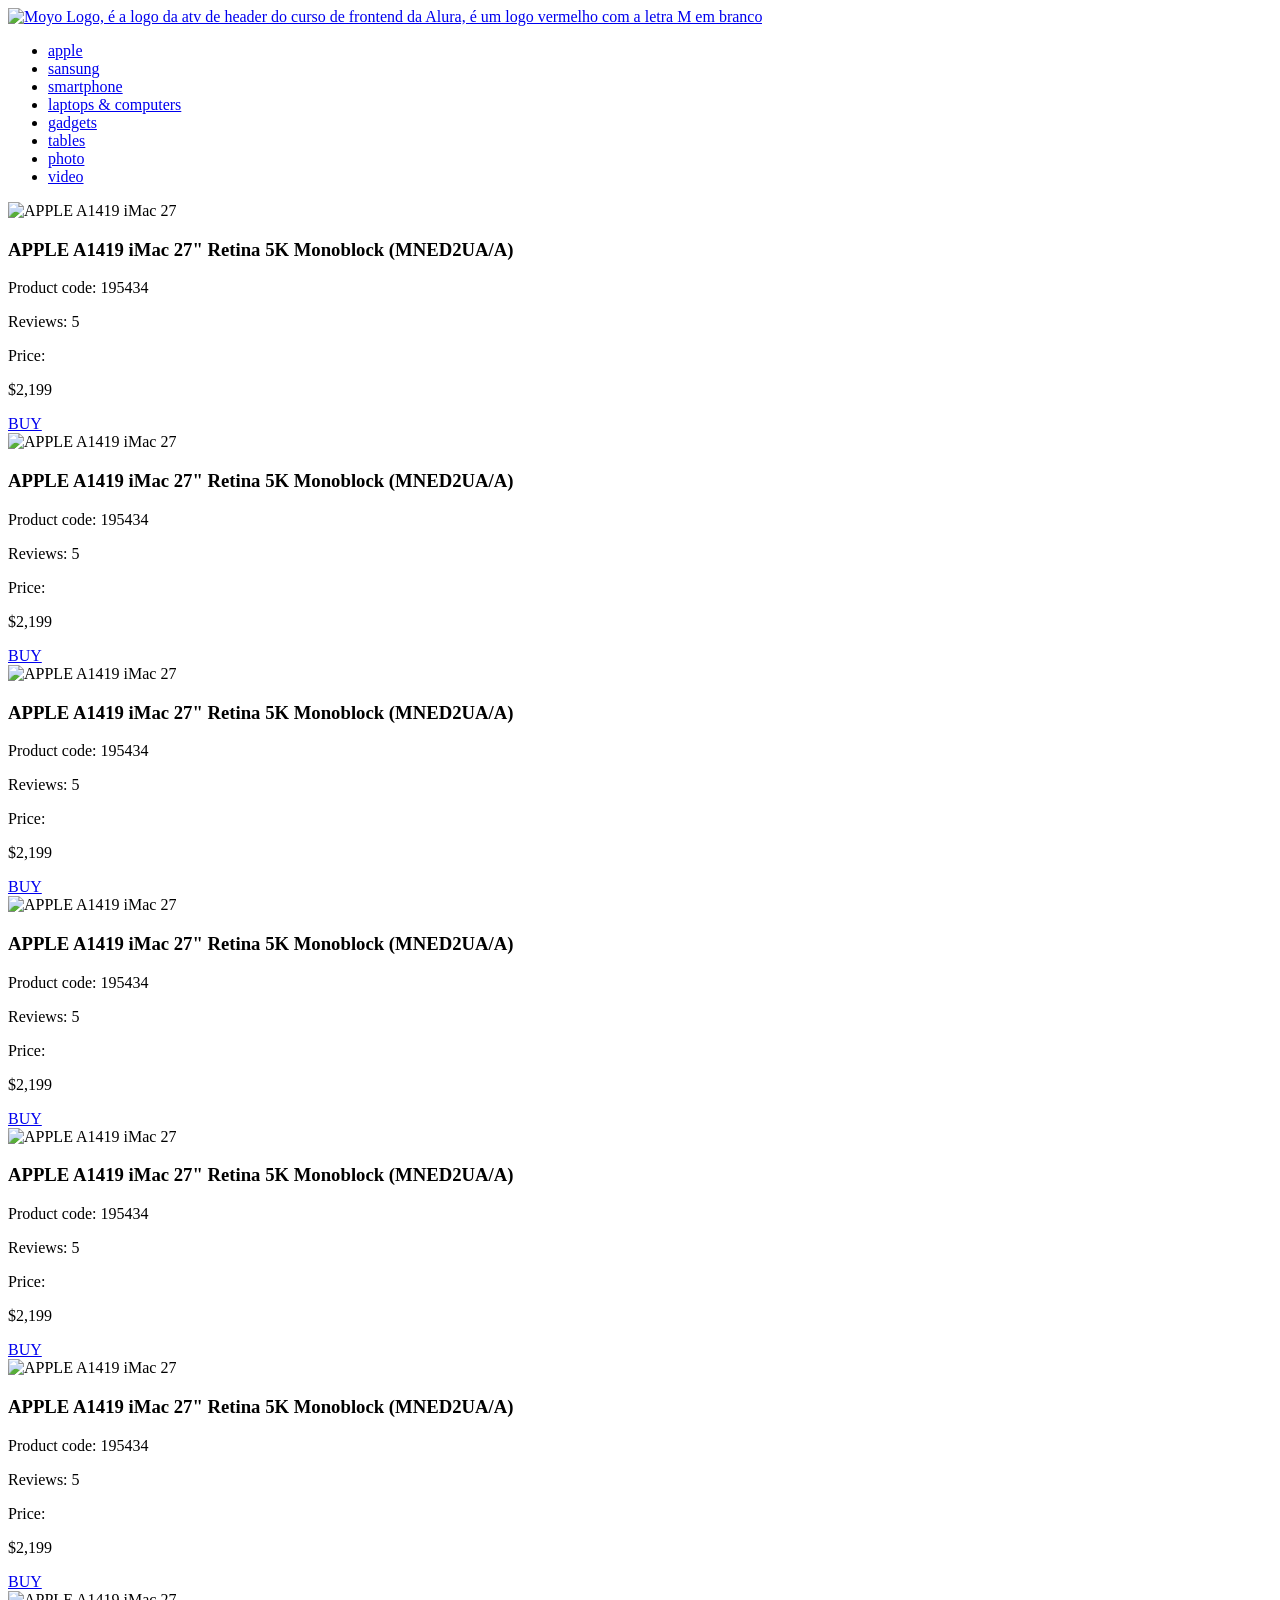
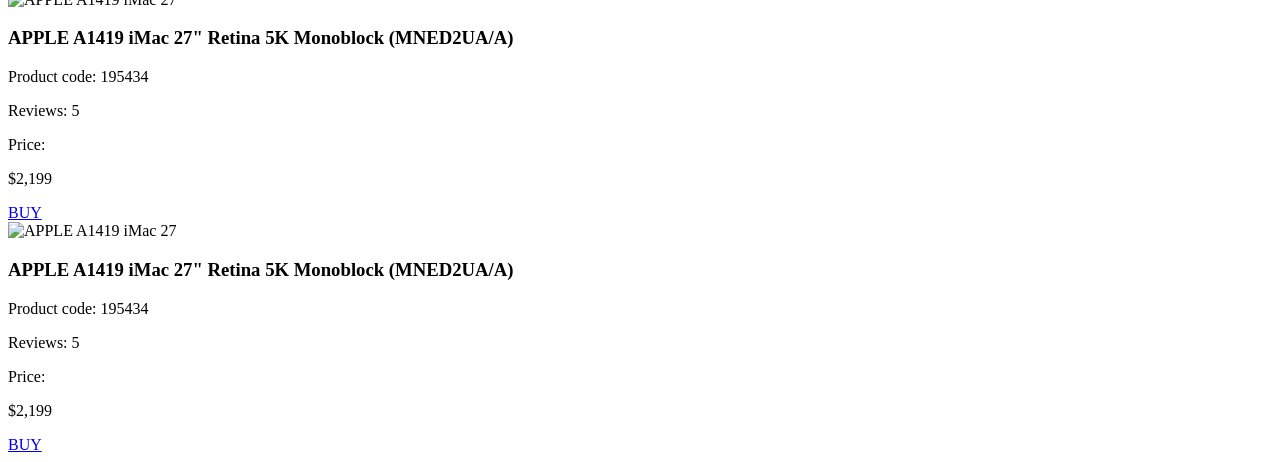
==== src/index.html @ db33f17c "primeiro commit para test" ====
<!doctype html>
<html lang="en">
  <head>
    <meta charset="UTF-8" />
    <meta
      name="viewport"
      content="width=device-width, initial-scale=1.0"
    />
    <title>Catalog</title>
    <link
      rel="preconnect"
      href="https://fonts.gstatic.com"
    />
    <link
      href="https://fonts.googleapis.com/css2?family=Roboto:wght@400;500;700&display=swap"
      rel="stylesheet"
    />
    <link
      rel="stylesheet"
      href="styles/index.scss"
    />
  </head>

  <body>
    <header class="header">
      <a
        href="#"
        class="site-logo"
      >
        <img
          src="./images/logo.png"
          alt="Moyo Logo, é a logo da atv de header do curso de frontend da Alura, é um logo vermelho com a letra M em branco"
          class="site-logo__image"
        />
      </a>

      <nav class="nav">
        <ul class="nav__list">
          <li class="nav__item">
            <a
              href="#"
              class="nav__link is-active"
            >
              apple
            </a>
          </li>
          <li class="nav__item">
            <a
              href="#"
              class="nav__link"
            >
              sansung
            </a>
          </li>
          <li class="nav__item">
            <a
              href="#"
              class="nav__link"
            >
              smartphone
            </a>
          </li>
          <li class="nav__item">
            <a
              href="#"
              class="nav__link"
              data-qa="nav-hover"
            >
              laptops & computers
            </a>
          </li>
          <li class="nav__item">
            <a
              href="#"
              class="nav__link"
            >
              gadgets
            </a>
          </li>
          <li class="nav__item">
            <a
              href="#"
              class="nav__link"
            >
              tables
            </a>
          </li>
          <li class="nav__item">
            <a
              href="#"
              class="nav__link"
            >
              photo
            </a>
          </li>
          <li class="nav__item">
            <a
              href="#"
              class="nav__link"
            >
              video
            </a>
          </li>
        </ul>
      </nav>
    </header>

    <main class="catalog">
      <div
        class="card"
        data-qa="card"
      >
        <img
          src="./images/imac.jpeg"
          alt="APPLE A1419 iMac 27"
          class="card__image"
        />
        <h3 class="card__title">
          APPLE A1419 iMac 27" Retina 5K Monoblock (MNED2UA/A)
        </h3>
        <p class="card__code">Product code: 195434</p>
        <div class="card__meta">
          <div class="stars stars--4">
            <span class="stars__star"></span>
            <span class="stars__star"></span>
            <span class="stars__star"></span>
            <span class="stars__star"></span>
            <span class="stars__star"></span>
          </div>
          <p class="card__reviews">Reviews: 5</p>
        </div>
        <div class="card__price">
          <p class="card__price-label">Price:</p>
          <p class="card__price-value">$2,199</p>
        </div>
        <a
          class="card__buy"
          data-qa="hover"
          href="#"
        >
          BUY
        </a>
      </div>

      <div
        class="card"
        data-qa="card"
      >
        <img
          src="./images/imac.jpeg"
          alt="APPLE A1419 iMac 27"
          class="card__image"
        />
        <h3 class="card__title">
          APPLE A1419 iMac 27" Retina 5K Monoblock (MNED2UA/A)
        </h3>
        <p class="card__code">Product code: 195434</p>
        <div class="card__meta">
          <div class="stars stars--4">
            <span class="stars__star"></span>
            <span class="stars__star"></span>
            <span class="stars__star"></span>
            <span class="stars__star"></span>
            <span class="stars__star"></span>
          </div>
          <p class="card__reviews">Reviews: 5</p>
        </div>
        <div class="card__price">
          <p class="card__price-label">Price:</p>
          <p class="card__price-value">$2,199</p>
        </div>
        <a
          class="card__buy"
          data-qa="hover"
          href="#"
        >
          BUY
        </a>
      </div>

      <div
        class="card"
        data-qa="card"
      >
        <img
          src="./images/imac.jpeg"
          alt="APPLE A1419 iMac 27"
          class="card__image"
        />
        <h3 class="card__title">
          APPLE A1419 iMac 27" Retina 5K Monoblock (MNED2UA/A)
        </h3>
        <p class="card__code">Product code: 195434</p>
        <div class="card__meta">
          <div class="stars stars--4">
            <span class="stars__star"></span>
            <span class="stars__star"></span>
            <span class="stars__star"></span>
            <span class="stars__star"></span>
            <span class="stars__star"></span>
          </div>
          <p class="card__reviews">Reviews: 5</p>
        </div>
        <div class="card__price">
          <p class="card__price-label">Price:</p>
          <p class="card__price-value">$2,199</p>
        </div>
        <a
          class="card__buy"
          data-qa="hover"
          href="#"
        >
          BUY
        </a>
      </div>

      <div
        class="card"
        data-qa="card"
      >
        <img
          src="./images/imac.jpeg"
          alt="APPLE A1419 iMac 27"
          class="card__image"
        />
        <h3 class="card__title">
          APPLE A1419 iMac 27" Retina 5K Monoblock (MNED2UA/A)
        </h3>
        <p class="card__code">Product code: 195434</p>
        <div class="card__meta">
          <div class="stars stars--4">
            <span class="stars__star"></span>
            <span class="stars__star"></span>
            <span class="stars__star"></span>
            <span class="stars__star"></span>
            <span class="stars__star"></span>
          </div>
          <p class="card__reviews">Reviews: 5</p>
        </div>
        <div class="card__price">
          <p class="card__price-label">Price:</p>
          <p class="card__price-value">$2,199</p>
        </div>
        <a
          class="card__buy"
          data-qa="hover"
          href="#"
        >
          BUY
        </a>
      </div>

      <div
        class="card"
        data-qa="card"
      >
        <img
          src="./images/imac.jpeg"
          alt="APPLE A1419 iMac 27"
          class="card__image"
        />
        <h3 class="card__title">
          APPLE A1419 iMac 27" Retina 5K Monoblock (MNED2UA/A)
        </h3>
        <p class="card__code">Product code: 195434</p>
        <div class="card__meta">
          <div class="stars stars--4">
            <span class="stars__star"></span>
            <span class="stars__star"></span>
            <span class="stars__star"></span>
            <span class="stars__star"></span>
            <span class="stars__star"></span>
          </div>
          <p class="card__reviews">Reviews: 5</p>
        </div>
        <div class="card__price">
          <p class="card__price-label">Price:</p>
          <p class="card__price-value">$2,199</p>
        </div>
        <a
          class="card__buy"
          data-qa="hover"
          href="#"
        >
          BUY
        </a>
      </div>

      <div
        class="card"
        data-qa="card"
      >
        <img
          src="./images/imac.jpeg"
          alt="APPLE A1419 iMac 27"
          class="card__image"
        />
        <h3 class="card__title">
          APPLE A1419 iMac 27" Retina 5K Monoblock (MNED2UA/A)
        </h3>
        <p class="card__code">Product code: 195434</p>
        <div class="card__meta">
          <div class="stars stars--4">
            <span class="stars__star"></span>
            <span class="stars__star"></span>
            <span class="stars__star"></span>
            <span class="stars__star"></span>
            <span class="stars__star"></span>
          </div>
          <p class="card__reviews">Reviews: 5</p>
        </div>
        <div class="card__price">
          <p class="card__price-label">Price:</p>
          <p class="card__price-value">$2,199</p>
        </div>
        <a
          class="card__buy"
          data-qa="hover"
          href="#"
        >
          BUY
        </a>
      </div>

      <div
        class="card"
        data-qa="card"
      >
        <img
          src="./images/imac.jpeg"
          alt="APPLE A1419 iMac 27"
          class="card__image"
        />
        <h3 class="card__title">
          APPLE A1419 iMac 27" Retina 5K Monoblock (MNED2UA/A)
        </h3>
        <p class="card__code">Product code: 195434</p>
        <div class="card__meta">
          <div class="stars stars--4">
            <span class="stars__star"></span>
            <span class="stars__star"></span>
            <span class="stars__star"></span>
            <span class="stars__star"></span>
            <span class="stars__star"></span>
          </div>
          <p class="card__reviews">Reviews: 5</p>
        </div>
        <div class="card__price">
          <p class="card__price-label">Price:</p>
          <p class="card__price-value">$2,199</p>
        </div>
        <a
          class="card__buy"
          data-qa="hover"
          href="#"
        >
          BUY
        </a>
      </div>

      <div
        class="card"
        data-qa="card"
      >
        <img
          src="./images/imac.jpeg"
          alt="APPLE A1419 iMac 27"
          class="card__image"
        />
        <h3 class="card__title">
          APPLE A1419 iMac 27" Retina 5K Monoblock (MNED2UA/A)
        </h3>
        <p class="card__code">Product code: 195434</p>
        <div class="card__meta">
          <div class="stars stars--4">
            <span class="stars__star"></span>
            <span class="stars__star"></span>
            <span class="stars__star"></span>
            <span class="stars__star"></span>
            <span class="stars__star"></span>
          </div>
          <p class="card__reviews">Reviews: 5</p>
        </div>
        <div class="card__price">
          <p class="card__price-label">Price:</p>
          <p class="card__price-value">$2,199</p>
        </div>
        <a
          class="card__buy"
          data-qa="hover"
          href="#"
        >
          BUY
        </a>
      </div>
    </main>
  </body>
</html>
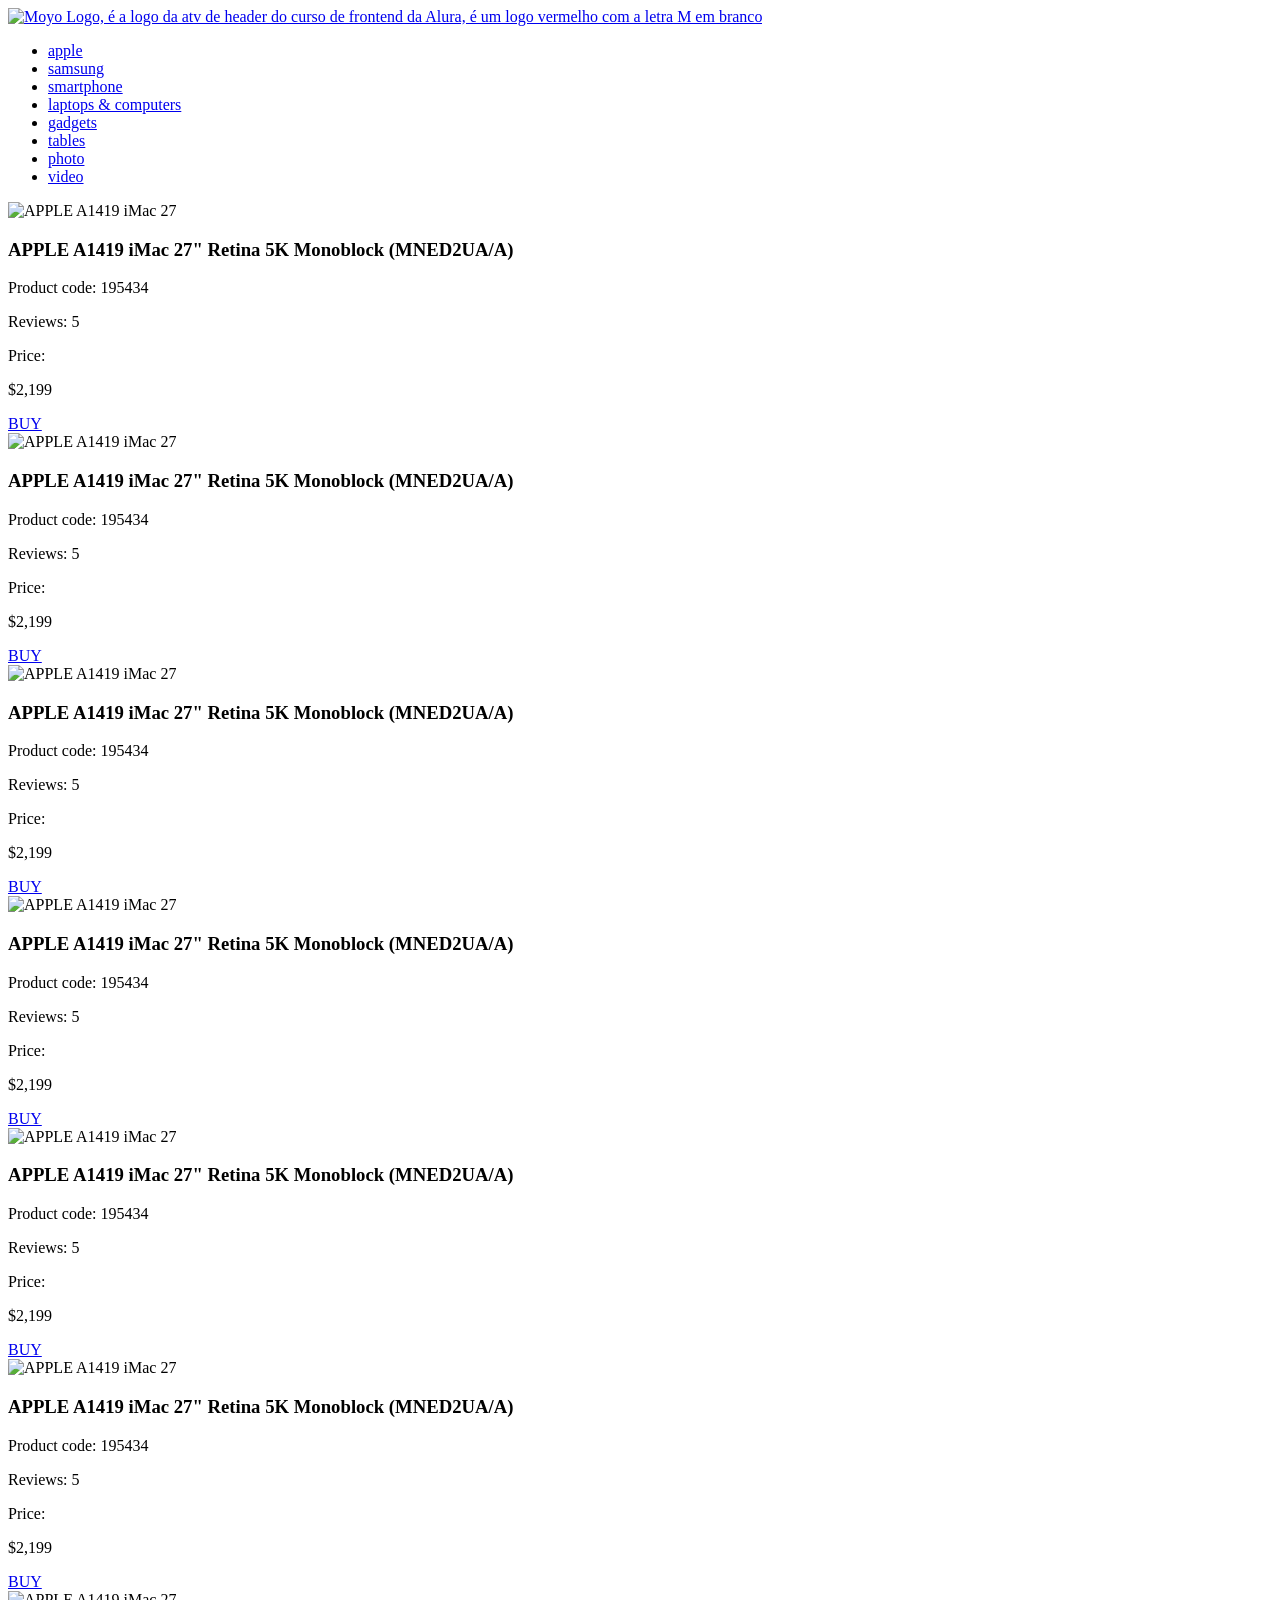
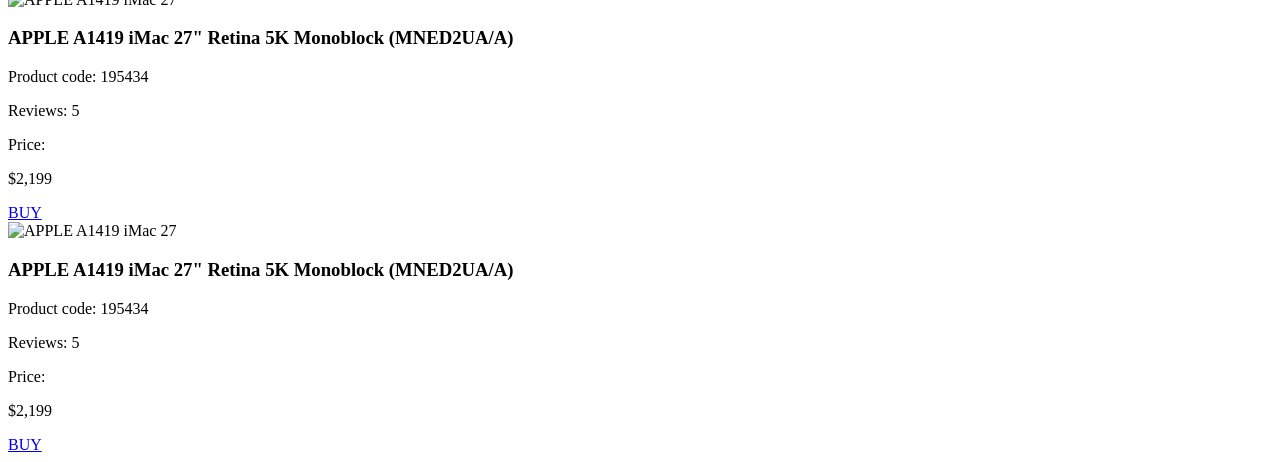
==== commit 8d1a23aa: "segundo commit" ====
--- a/src/index.html
+++ b/src/index.html
@@ -49,7 +49,7 @@
               href="#"
               class="nav__link"
             >
-              sansung
+              samsung
             </a>
           </li>
           <li class="nav__item">
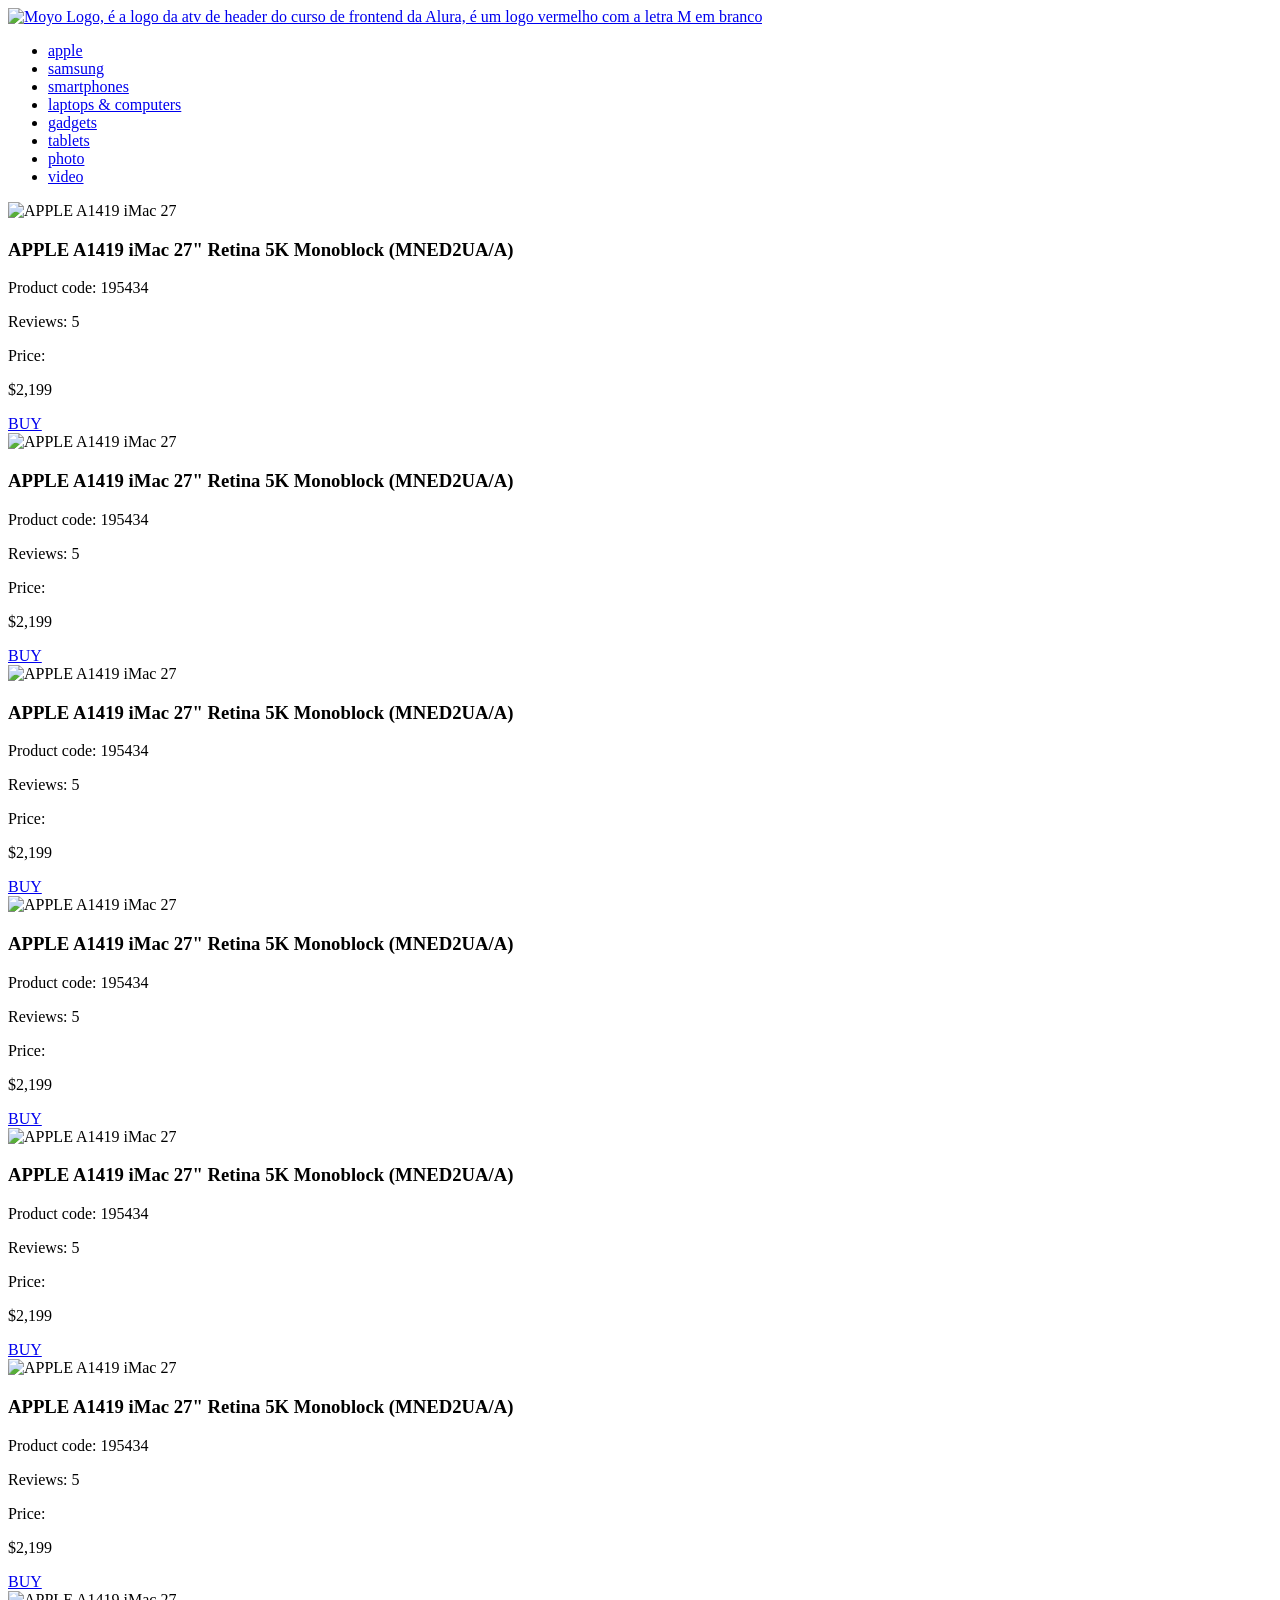
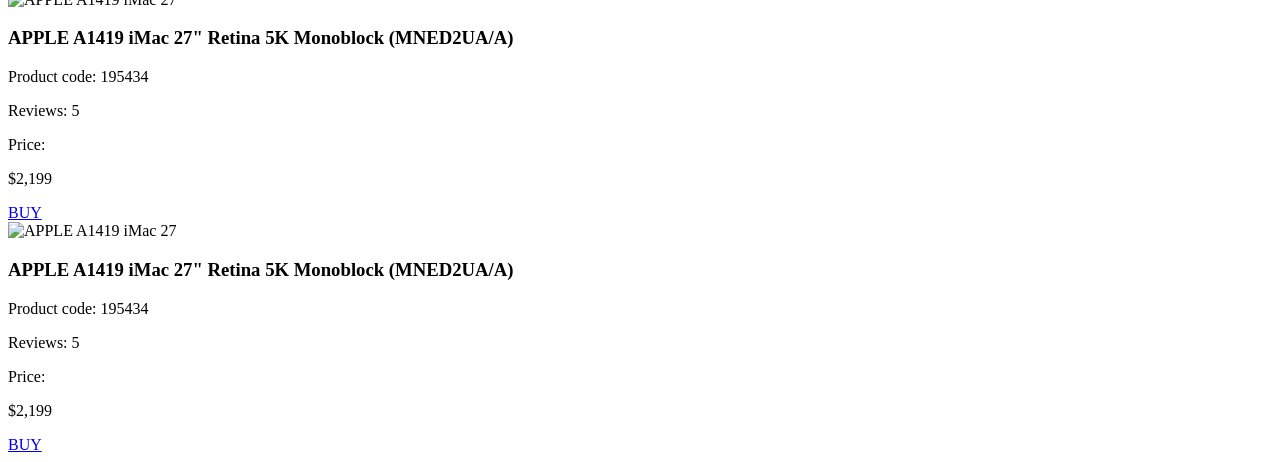
==== commit 3af6d1aa: "acho que é o quito commit" ====
--- a/src/index.html
+++ b/src/index.html
@@ -57,7 +57,7 @@
               href="#"
               class="nav__link"
             >
-              smartphone
+              smartphones
             </a>
           </li>
           <li class="nav__item">
@@ -82,7 +82,7 @@
               href="#"
               class="nav__link"
             >
-              tables
+              tablets
             </a>
           </li>
           <li class="nav__item">
@@ -135,259 +135,252 @@
         </div>
         <a
           class="card__buy"
-          data-qa="hover"
-          href="#"
-        >
-          BUY
-        </a>
-      </div>
-
-      <div
-        class="card"
-        data-qa="card"
-      >
-        <img
-          src="./images/imac.jpeg"
-          alt="APPLE A1419 iMac 27"
-          class="card__image"
-        />
-        <h3 class="card__title">
-          APPLE A1419 iMac 27" Retina 5K Monoblock (MNED2UA/A)
-        </h3>
-        <p class="card__code">Product code: 195434</p>
-        <div class="card__meta">
-          <div class="stars stars--4">
-            <span class="stars__star"></span>
-            <span class="stars__star"></span>
-            <span class="stars__star"></span>
-            <span class="stars__star"></span>
-            <span class="stars__star"></span>
-          </div>
-          <p class="card__reviews">Reviews: 5</p>
-        </div>
-        <div class="card__price">
-          <p class="card__price-label">Price:</p>
-          <p class="card__price-value">$2,199</p>
-        </div>
-        <a
-          class="card__buy"
-          data-qa="hover"
-          href="#"
-        >
-          BUY
-        </a>
-      </div>
-
-      <div
-        class="card"
-        data-qa="card"
-      >
-        <img
-          src="./images/imac.jpeg"
-          alt="APPLE A1419 iMac 27"
-          class="card__image"
-        />
-        <h3 class="card__title">
-          APPLE A1419 iMac 27" Retina 5K Monoblock (MNED2UA/A)
-        </h3>
-        <p class="card__code">Product code: 195434</p>
-        <div class="card__meta">
-          <div class="stars stars--4">
-            <span class="stars__star"></span>
-            <span class="stars__star"></span>
-            <span class="stars__star"></span>
-            <span class="stars__star"></span>
-            <span class="stars__star"></span>
-          </div>
-          <p class="card__reviews">Reviews: 5</p>
-        </div>
-        <div class="card__price">
-          <p class="card__price-label">Price:</p>
-          <p class="card__price-value">$2,199</p>
-        </div>
-        <a
-          class="card__buy"
-          data-qa="hover"
-          href="#"
-        >
-          BUY
-        </a>
-      </div>
-
-      <div
-        class="card"
-        data-qa="card"
-      >
-        <img
-          src="./images/imac.jpeg"
-          alt="APPLE A1419 iMac 27"
-          class="card__image"
-        />
-        <h3 class="card__title">
-          APPLE A1419 iMac 27" Retina 5K Monoblock (MNED2UA/A)
-        </h3>
-        <p class="card__code">Product code: 195434</p>
-        <div class="card__meta">
-          <div class="stars stars--4">
-            <span class="stars__star"></span>
-            <span class="stars__star"></span>
-            <span class="stars__star"></span>
-            <span class="stars__star"></span>
-            <span class="stars__star"></span>
-          </div>
-          <p class="card__reviews">Reviews: 5</p>
-        </div>
-        <div class="card__price">
-          <p class="card__price-label">Price:</p>
-          <p class="card__price-value">$2,199</p>
-        </div>
-        <a
-          class="card__buy"
-          data-qa="hover"
-          href="#"
-        >
-          BUY
-        </a>
-      </div>
-
-      <div
-        class="card"
-        data-qa="card"
-      >
-        <img
-          src="./images/imac.jpeg"
-          alt="APPLE A1419 iMac 27"
-          class="card__image"
-        />
-        <h3 class="card__title">
-          APPLE A1419 iMac 27" Retina 5K Monoblock (MNED2UA/A)
-        </h3>
-        <p class="card__code">Product code: 195434</p>
-        <div class="card__meta">
-          <div class="stars stars--4">
-            <span class="stars__star"></span>
-            <span class="stars__star"></span>
-            <span class="stars__star"></span>
-            <span class="stars__star"></span>
-            <span class="stars__star"></span>
-          </div>
-          <p class="card__reviews">Reviews: 5</p>
-        </div>
-        <div class="card__price">
-          <p class="card__price-label">Price:</p>
-          <p class="card__price-value">$2,199</p>
-        </div>
-        <a
-          class="card__buy"
-          data-qa="hover"
-          href="#"
-        >
-          BUY
-        </a>
-      </div>
-
-      <div
-        class="card"
-        data-qa="card"
-      >
-        <img
-          src="./images/imac.jpeg"
-          alt="APPLE A1419 iMac 27"
-          class="card__image"
-        />
-        <h3 class="card__title">
-          APPLE A1419 iMac 27" Retina 5K Monoblock (MNED2UA/A)
-        </h3>
-        <p class="card__code">Product code: 195434</p>
-        <div class="card__meta">
-          <div class="stars stars--4">
-            <span class="stars__star"></span>
-            <span class="stars__star"></span>
-            <span class="stars__star"></span>
-            <span class="stars__star"></span>
-            <span class="stars__star"></span>
-          </div>
-          <p class="card__reviews">Reviews: 5</p>
-        </div>
-        <div class="card__price">
-          <p class="card__price-label">Price:</p>
-          <p class="card__price-value">$2,199</p>
-        </div>
-        <a
-          class="card__buy"
-          data-qa="hover"
-          href="#"
-        >
-          BUY
-        </a>
-      </div>
-
-      <div
-        class="card"
-        data-qa="card"
-      >
-        <img
-          src="./images/imac.jpeg"
-          alt="APPLE A1419 iMac 27"
-          class="card__image"
-        />
-        <h3 class="card__title">
-          APPLE A1419 iMac 27" Retina 5K Monoblock (MNED2UA/A)
-        </h3>
-        <p class="card__code">Product code: 195434</p>
-        <div class="card__meta">
-          <div class="stars stars--4">
-            <span class="stars__star"></span>
-            <span class="stars__star"></span>
-            <span class="stars__star"></span>
-            <span class="stars__star"></span>
-            <span class="stars__star"></span>
-          </div>
-          <p class="card__reviews">Reviews: 5</p>
-        </div>
-        <div class="card__price">
-          <p class="card__price-label">Price:</p>
-          <p class="card__price-value">$2,199</p>
-        </div>
-        <a
-          class="card__buy"
-          data-qa="hover"
-          href="#"
-        >
-          BUY
-        </a>
-      </div>
-
-      <div
-        class="card"
-        data-qa="card"
-      >
-        <img
-          src="./images/imac.jpeg"
-          alt="APPLE A1419 iMac 27"
-          class="card__image"
-        />
-        <h3 class="card__title">
-          APPLE A1419 iMac 27" Retina 5K Monoblock (MNED2UA/A)
-        </h3>
-        <p class="card__code">Product code: 195434</p>
-        <div class="card__meta">
-          <div class="stars stars--4">
-            <span class="stars__star"></span>
-            <span class="stars__star"></span>
-            <span class="stars__star"></span>
-            <span class="stars__star"></span>
-            <span class="stars__star"></span>
-          </div>
-          <p class="card__reviews">Reviews: 5</p>
-        </div>
-        <div class="card__price">
-          <p class="card__price-label">Price:</p>
-          <p class="card__price-value">$2,199</p>
-        </div>
-        <a
-          class="card__buy"
-          data-qa="hover"
+          data-qa="card-hover"
+          href="#"
+        >
+          BUY
+        </a>
+      </div>
+
+      <div
+        class="card"
+        data-qa="card"
+      >
+        <img
+          src="./images/imac.jpeg"
+          alt="APPLE A1419 iMac 27"
+          class="card__image"
+        />
+        <h3 class="card__title">
+          APPLE A1419 iMac 27" Retina 5K Monoblock (MNED2UA/A)
+        </h3>
+        <p class="card__code">Product code: 195434</p>
+        <div class="card__meta">
+          <div class="stars stars--4">
+            <span class="stars__star"></span>
+            <span class="stars__star"></span>
+            <span class="stars__star"></span>
+            <span class="stars__star"></span>
+            <span class="stars__star"></span>
+          </div>
+          <p class="card__reviews">Reviews: 5</p>
+        </div>
+        <div class="card__price">
+          <p class="card__price-label">Price:</p>
+          <p class="card__price-value">$2,199</p>
+        </div>
+        <a
+          class="card__buy"
+          href="#"
+        >
+          BUY
+        </a>
+      </div>
+
+      <div
+        class="card"
+        data-qa="card"
+      >
+        <img
+          src="./images/imac.jpeg"
+          alt="APPLE A1419 iMac 27"
+          class="card__image"
+        />
+        <h3 class="card__title">
+          APPLE A1419 iMac 27" Retina 5K Monoblock (MNED2UA/A)
+        </h3>
+        <p class="card__code">Product code: 195434</p>
+        <div class="card__meta">
+          <div class="stars stars--4">
+            <span class="stars__star"></span>
+            <span class="stars__star"></span>
+            <span class="stars__star"></span>
+            <span class="stars__star"></span>
+            <span class="stars__star"></span>
+          </div>
+          <p class="card__reviews">Reviews: 5</p>
+        </div>
+        <div class="card__price">
+          <p class="card__price-label">Price:</p>
+          <p class="card__price-value">$2,199</p>
+        </div>
+        <a
+          class="card__buy"
+          href="#"
+        >
+          BUY
+        </a>
+      </div>
+
+      <div
+        class="card"
+        data-qa="card"
+      >
+        <img
+          src="./images/imac.jpeg"
+          alt="APPLE A1419 iMac 27"
+          class="card__image"
+        />
+        <h3 class="card__title">
+          APPLE A1419 iMac 27" Retina 5K Monoblock (MNED2UA/A)
+        </h3>
+        <p class="card__code">Product code: 195434</p>
+        <div class="card__meta">
+          <div class="stars stars--4">
+            <span class="stars__star"></span>
+            <span class="stars__star"></span>
+            <span class="stars__star"></span>
+            <span class="stars__star"></span>
+            <span class="stars__star"></span>
+          </div>
+          <p class="card__reviews">Reviews: 5</p>
+        </div>
+        <div class="card__price">
+          <p class="card__price-label">Price:</p>
+          <p class="card__price-value">$2,199</p>
+        </div>
+        <a
+          class="card__buy"
+          href="#"
+        >
+          BUY
+        </a>
+      </div>
+
+      <div
+        class="card"
+        data-qa="card"
+      >
+        <img
+          src="./images/imac.jpeg"
+          alt="APPLE A1419 iMac 27"
+          class="card__image"
+        />
+        <h3 class="card__title">
+          APPLE A1419 iMac 27" Retina 5K Monoblock (MNED2UA/A)
+        </h3>
+        <p class="card__code">Product code: 195434</p>
+        <div class="card__meta">
+          <div class="stars stars--4">
+            <span class="stars__star"></span>
+            <span class="stars__star"></span>
+            <span class="stars__star"></span>
+            <span class="stars__star"></span>
+            <span class="stars__star"></span>
+          </div>
+          <p class="card__reviews">Reviews: 5</p>
+        </div>
+        <div class="card__price">
+          <p class="card__price-label">Price:</p>
+          <p class="card__price-value">$2,199</p>
+        </div>
+        <a
+          class="card__buy"
+          href="#"
+        >
+          BUY
+        </a>
+      </div>
+
+      <div
+        class="card"
+        data-qa="card"
+      >
+        <img
+          src="./images/imac.jpeg"
+          alt="APPLE A1419 iMac 27"
+          class="card__image"
+        />
+        <h3 class="card__title">
+          APPLE A1419 iMac 27" Retina 5K Monoblock (MNED2UA/A)
+        </h3>
+        <p class="card__code">Product code: 195434</p>
+        <div class="card__meta">
+          <div class="stars stars--4">
+            <span class="stars__star"></span>
+            <span class="stars__star"></span>
+            <span class="stars__star"></span>
+            <span class="stars__star"></span>
+            <span class="stars__star"></span>
+          </div>
+          <p class="card__reviews">Reviews: 5</p>
+        </div>
+        <div class="card__price">
+          <p class="card__price-label">Price:</p>
+          <p class="card__price-value">$2,199</p>
+        </div>
+        <a
+          class="card__buy"
+          href="#"
+        >
+          BUY
+        </a>
+      </div>
+
+      <div
+        class="card"
+        data-qa="card"
+      >
+        <img
+          src="./images/imac.jpeg"
+          alt="APPLE A1419 iMac 27"
+          class="card__image"
+        />
+        <h3 class="card__title">
+          APPLE A1419 iMac 27" Retina 5K Monoblock (MNED2UA/A)
+        </h3>
+        <p class="card__code">Product code: 195434</p>
+        <div class="card__meta">
+          <div class="stars stars--4">
+            <span class="stars__star"></span>
+            <span class="stars__star"></span>
+            <span class="stars__star"></span>
+            <span class="stars__star"></span>
+            <span class="stars__star"></span>
+          </div>
+          <p class="card__reviews">Reviews: 5</p>
+        </div>
+        <div class="card__price">
+          <p class="card__price-label">Price:</p>
+          <p class="card__price-value">$2,199</p>
+        </div>
+        <a
+          class="card__buy"
+          href="#"
+        >
+          BUY
+        </a>
+      </div>
+
+      <div
+        class="card"
+        data-qa="card"
+      >
+        <img
+          src="./images/imac.jpeg"
+          alt="APPLE A1419 iMac 27"
+          class="card__image"
+        />
+        <h3 class="card__title">
+          APPLE A1419 iMac 27" Retina 5K Monoblock (MNED2UA/A)
+        </h3>
+        <p class="card__code">Product code: 195434</p>
+        <div class="card__meta">
+          <div class="stars stars--4">
+            <span class="stars__star"></span>
+            <span class="stars__star"></span>
+            <span class="stars__star"></span>
+            <span class="stars__star"></span>
+            <span class="stars__star"></span>
+          </div>
+          <p class="card__reviews">Reviews: 5</p>
+        </div>
+        <div class="card__price">
+          <p class="card__price-label">Price:</p>
+          <p class="card__price-value">$2,199</p>
+        </div>
+        <a
+          class="card__buy"
           href="#"
         >
           BUY
